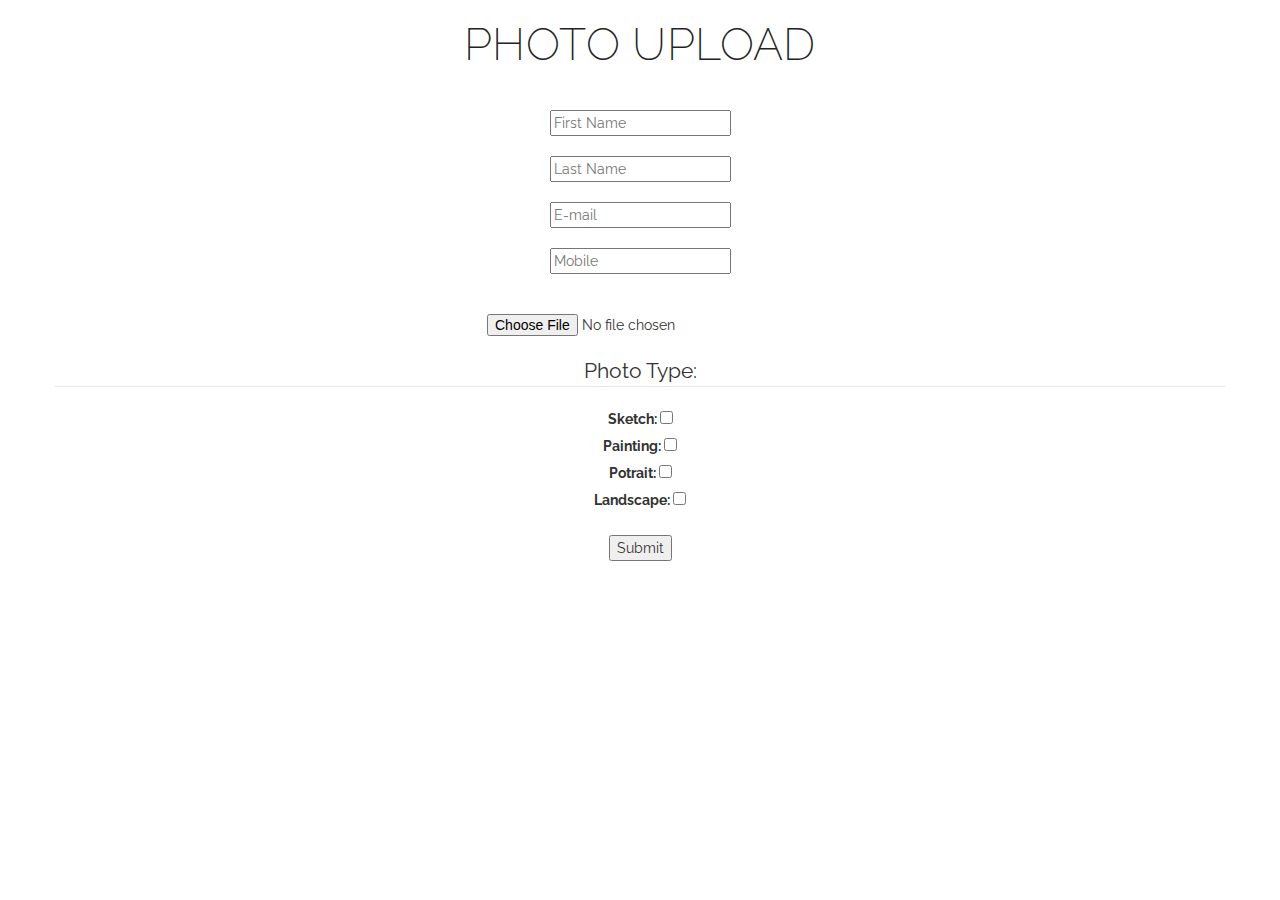
==== form(with).html @ e9dbe3fc "first commit" ====
<html>

    <head>
        <title>Photo Gallery</title>
        
        <link href="css/bootstrap.min.css" rel="stylesheet">
        <link href="css/style.css" rel="stylesheet">
    </head>

    <body align="center" />

        <div class="container light-bg">
            <div class="row">
                <div class="col-lg-12 text-center">
                    <div class="section-title">
                        <h2>Photo Upload</h2>
                    </div>
                </div>
            </div>
            <div class="row">
                <form>
                    <center><input  
                            type="text"
                            name="first_name"
                            placeholder="First Name">
                    </center><br>

                    <center><input  
                            type="text"
                            name="last_name"
                            placeholder="Last Name">
                    </center><br>

                    <center><input  
                            type="email"
                            name="email"
                            placeholder="E-mail">
                    </center><br>

                    <center><input  
                            type="tel"
                            name="tel"
                            placeholder="Mobile">
                    </center><br><br>

                    <center>
                    <input 
                        type="file" 
                        value="file" 
                        name="file" />

                    </center>

                    <br>

                    <fieldset>
                        <legend>
                            Photo Type: 
                        </legend>

                        <label> Sketch:
                            <input type="checkbox" value="checkbox1" name="checkgroup[]" />
                        </label>
                        <br>

                        <label> Painting:
                            <input type="checkbox" value="checkbox2" name="checkgroup[]" />
                        </label>
                        <br>

                        <label> Potrait:
                            <input type="checkbox" value="checkbox3" name="checkgroup[]" />
                        </label>
                        <br>

                        <label> Landscape:
                            <input type="checkbox" value="checkbox4" name="checkgroup[]" />
                        </label>
                        <br>

                    </fieldset><br>

                    <input type="submit" value="Submit" />
                </form>
            </div>
        </div>
        </div>
        </div> 

    </body>

</html>
---- css/style.css ----
@import url(http://fonts.googleapis.com/css?family=Roboto:400|Raleway:200,300,400,500,700,900);


body {
	margin: 0px;
	font-family: "Raleway", Sans-serif;
}

h1,
h2,
h3,
h4,
h5,
h6 {
	font-weight: 200;
	letter-spacing: 0.4px;
	font-family: "Raleway", Sans-serif;
	color: #232323;
}

p {
	font-family: 'Raleway', sans-serif;
	font-size: 17px;
	font-weight: 300;
	line-height: 28px;
	letter-spacing: 0.2px;
	color: #252525;
}

a:hover, a:focus, a:active, a.active {
    color: #fec503;
}
a, a:hover, a:focus, a:active, a.active {
    outline: 0;
}

::selection {
    text-shadow: none;
    background: #fed136;
}

@media (min-width: 768px) {
	section {
	    padding: 150px 0;
	}
}

section {
	padding: 35px 0 60px;
}

.row-0-gutter {
    margin-left: -13px;
    margin-right: -13px;
}

.col-0-gutter {
	padding-left: 0;
	padding-right: 0;
}

.section-title {
	padding-bottom: 30px;
}

.section-title h2 {
	font-size: 45px;
	text-transform: uppercase;
}

.section-title p {
	font-size: 18px;
	font-weight: 300;
	line-height: 33px;
	margin: 25px 100px 30px 100px;
}

.mz-module .section-title {
    padding: 40px 0;
}


.mz-module-about h3 {
font-weight: 700;
    font-size: 13px;
    text-transform: uppercase;
    color: #FFFFFF;
    letter-spacing: 2px;
    margin-bottom: 30px;
    }

figure {
	position: relative;
    overflow: hidden;
    margin: 0 1px 1px 0;
    background: #726FB9;
    text-align: center;
    cursor: pointer;	
}

figcaption {
    position: absolute;
    top: 0;
    left: 0;
    width: 100%;
    height: 100%;	
}

.ot-portfolio-item figure figcaption > a {
    z-index: 1000;
    text-indent: 200%;
    white-space: nowrap;
    font-size: 0;
    opacity: 0;
}
.ot-portfolio-item figure figcaption, .ot-portfolio-item figure figcaption > a {
    position: absolute;
    top: 0;
    left: 0;
    width: 100%;
    height: 100%;
}

figure.effect-bubba {
	background: #000;
	margin-bottom: 1px;
}

figure.effect-bubba img {
	opacity: 0.8;
	-webkit-transition: opacity 0.35s;
	transition: opacity 0.35s;
}

figure.effect-bubba:hover img {
	opacity: 0.4;
}

figure.effect-bubba figcaption::before,
figure.effect-bubba figcaption::after {
	position: absolute;
	top: 30px;
	right: 30px;
	bottom: 30px;
	left: 30px;
	content: '';
	opacity: 0;
	-webkit-transition: opacity 0.35s, -webkit-transform 0.35s;
	transition: opacity 0.35s, transform 0.35s;
}

figure.effect-bubba figcaption::before {
	border-top: 1px solid #fff;
	border-bottom: 1px solid #fff;
	-webkit-transform: scale(0,1);
	transform: scale(0,1);
}

figure.effect-bubba figcaption::after {
	border-right: 1px solid #fff;
	border-left: 1px solid #fff;
	-webkit-transform: scale(1,0);
	transform: scale(1,0);
}

figure.effect-bubba h2 {
    color: #fff;
    font-size: 15px;
    font-weight: 700;
    text-transform: uppercase;
	padding-top: 30%;
	-webkit-transition: -webkit-transform 0.35s;
	transition: transform 0.35s;
	-webkit-transform: translate3d(0,-20px,0);
	transform: translate3d(0,-20px,0);
}

figure.effect-bubba p {
    color: #fff;
    font-size: 13px;
    font-weight: 500;
	padding: 20px 2.5em;
	opacity: 0;
	-webkit-transition: opacity 0.35s, -webkit-transform 0.35s;
	transition: opacity 0.35s, transform 0.35s;
	-webkit-transform: translate3d(0,20px,0);
	transform: translate3d(0,20px,0);
}

figure.effect-bubba:hover figcaption::before,
figure.effect-bubba:hover figcaption::after {
	opacity: 1;
	-webkit-transform: scale(1);
	transform: scale(1);
}

figure.effect-bubba:hover h2,
figure.effect-bubba:hover p {
	opacity: 1;
	-webkit-transform: translate3d(0,0,0);
	transform: translate3d(0,0,0);
}

.intro-section {
	padding: 60px 0 0 0;
	margin: 0;
}

.intro-section .section-title {
/*	padding: 0px 85px; */
	text-align: justify;	
}

.intro-section p {
	font-size: 14px;
	color: #6B6B6B;
	font-weight: 500;
	line-height: 32px;
	padding: 47px;
	font-family: "Raleway";
	margin: 0;
	background-color: #F9F9F9;
}

footer {
    padding: 30px;
    background-color: #000;    
}

footer p {
    color: #B7B7B7;
    margin: 0;
    font-size: 10px;
    text-transform: uppercase;
    font-weight: 500;
    letter-spacing: 1.6px;
}

footer p a {
    color: #fff;
}

footer p a span {
    color: #FF9F46;
    font-size: 10px;
    letter-spacing: 1px;
    font-weight: 700;
}


@media only screen
and (min-width : 320px)
and (max-width : 480px) {
#back-top {
    position: fixed;
    bottom: 10px;
    right: 30px;
}
#back-top a {
    width: 40px;
    height: 40px;
}
#back-top i {
    margin-top: 7px;
    font-size: 20px;
}
}
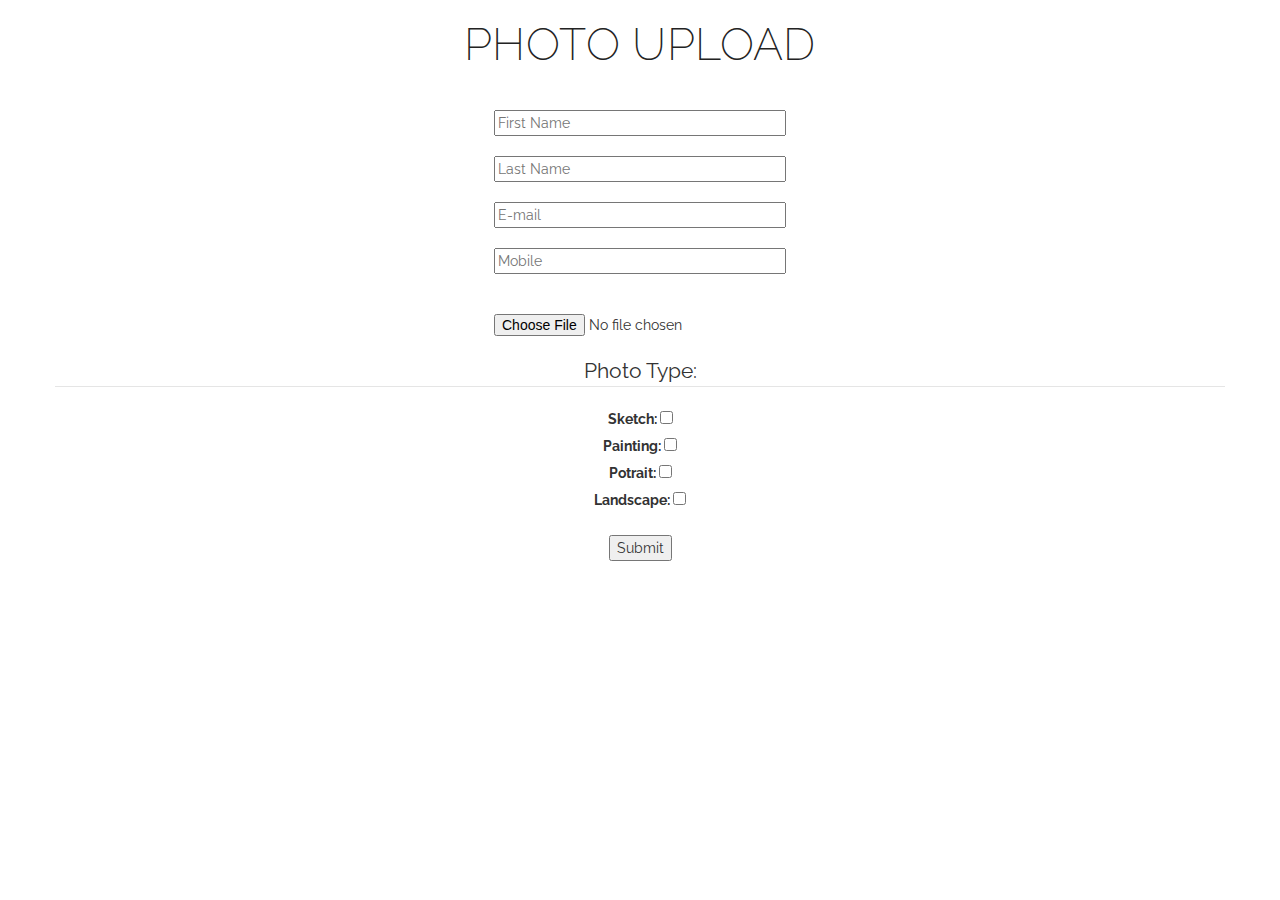
==== commit b5202e52: "changes" ====
--- a/form(with).html
+++ b/form(with).html
@@ -18,8 +18,8 @@
                 </div>
             </div>
             <div class="row">
-                <form>
-                    <center><input  
+                <form class="formrow">
+                    <center><input 
                             type="text"
                             name="first_name"
                             placeholder="First Name">
--- a/css/style.css
+++ b/css/style.css
@@ -169,7 +169,7 @@
     font-size: 15px;
     font-weight: 700;
     text-transform: uppercase;
-	padding-top: 30%;
+	padding-top: 100px;
 	-webkit-transition: -webkit-transform 0.35s;
 	transition: transform 0.35s;
 	-webkit-transform: translate3d(0,-20px,0);
@@ -248,6 +248,9 @@
     font-weight: 700;
 }
 
+.formrow > center > input {
+	width: 292px;
+} 
 
 @media only screen
 and (min-width : 320px)
